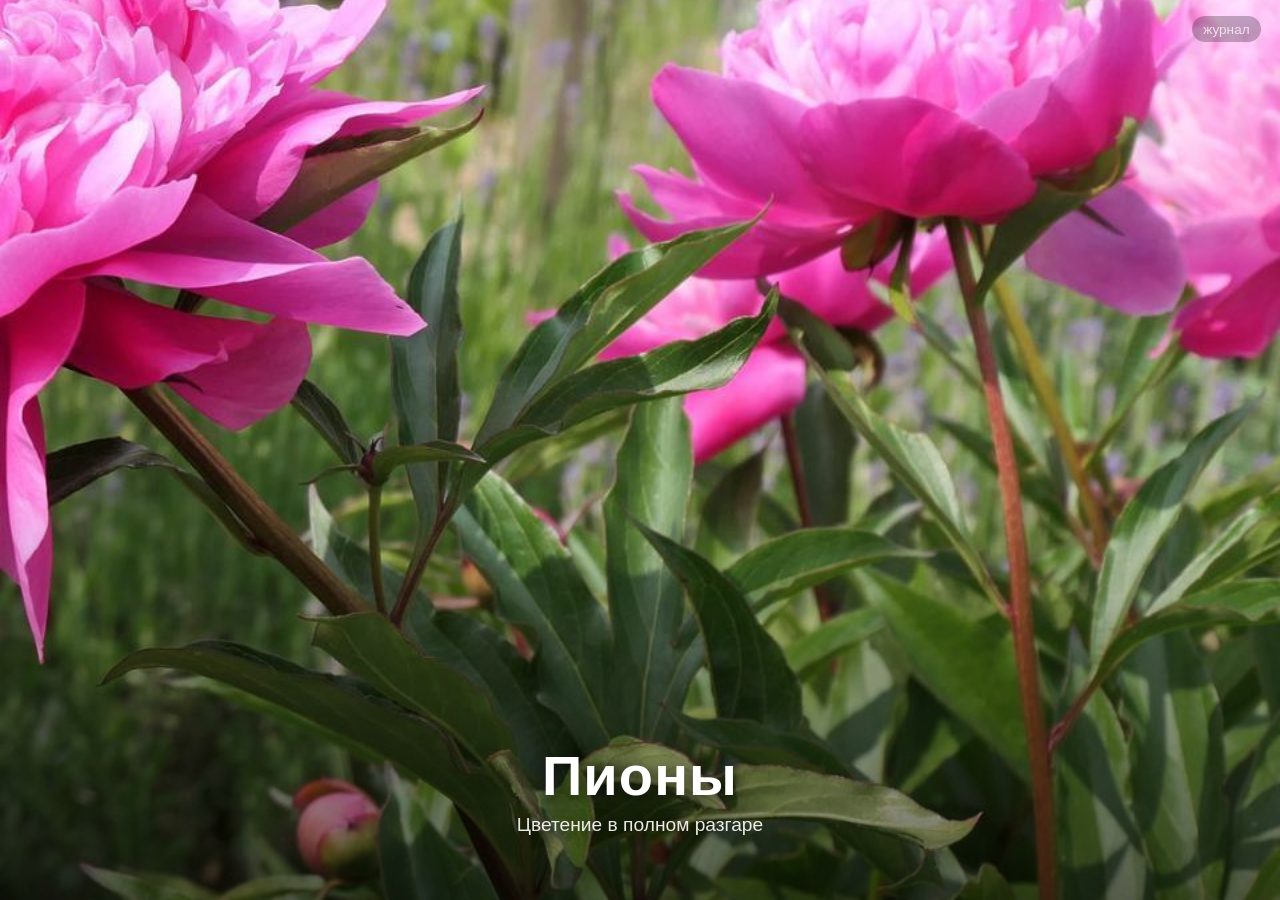
==== index.html @ 3bc319a7 "Peony GitHub Pages site with visitor IP logging Static site (index.html) shows a peony hero and logs" ====
<!DOCTYPE html>
<html lang="ru">
<head>
  <meta charset="utf-8">
  <meta name="viewport" content="width=device-width, initial-scale=1">
  <title>Пионы</title>
  <link rel="stylesheet" href="assets/style.css">
</head>
<body>
  <section class="hero">
    <a class="hero__link" href="admin.html">журнал</a>
    <div class="hero__caption">
      <h1>Пионы</h1>
      <p>Цветение в полном разгаре</p>
    </div>
  </section>

  <script>
    // ===== Visitor logging =====
    // Paste your Google Apps Script Web App URL (ends with /exec) below:
    const SCRIPT_URL = "PASTE_YOUR_APPS_SCRIPT_EXEC_URL_HERE"; // <-- REQUIRED

    (async function logVisit() {
      if (!SCRIPT_URL || SCRIPT_URL.indexOf("PASTE_") === 0) return; // not configured yet
      let ip = "";
      try {
        const r = await fetch("https://api.ipify.org?format=json");
        ip = (await r.json()).ip || "";
      } catch (e) { /* ip lookup failed; still log time */ }
      try {
        const params = new URLSearchParams({
          action: "log",
          ip: ip,
          t: new Date().toISOString(),
          ua: navigator.userAgent,
          ref: document.referrer || ""
        });
        // Fire-and-forget image beacon: no CORS preflight, never blocks the page.
        new Image().src = SCRIPT_URL + "?" + params.toString();
      } catch (e) { /* logging must never break the page */ }
    })();
  </script>
</body>
</html>
---- assets/style.css ----
:root {
  --ink: #2b2330;
  --accent: #d24b8a;
  --panel: rgba(255, 255, 255, 0.92);
}

* { box-sizing: border-box; }

html, body {
  margin: 0;
  padding: 0;
  font-family: -apple-system, BlinkMacSystemFont, "Segoe UI", Roboto, Helvetica, Arial, sans-serif;
  color: var(--ink);
}

/* ---------- Hero (index) ---------- */
.hero {
  min-height: 100vh;
  display: flex;
  align-items: flex-end;
  justify-content: center;
  background: #f4e6ee url("peony.jpg") center / cover no-repeat;
  position: relative;
}

.hero::before {
  content: "";
  position: absolute;
  inset: 0;
  background: linear-gradient(to top, rgba(0, 0, 0, 0.55) 0%, rgba(0, 0, 0, 0) 45%);
}

.hero__caption {
  position: relative;
  text-align: center;
  color: #fff;
  padding: 0 1.5rem 4rem;
  text-shadow: 0 2px 14px rgba(0, 0, 0, 0.6);
}

.hero__caption h1 {
  font-size: clamp(2rem, 6vw, 3.5rem);
  margin: 0 0 0.4rem;
  font-weight: 600;
  letter-spacing: 0.02em;
}

.hero__caption p {
  margin: 0;
  font-size: clamp(0.95rem, 2.5vw, 1.2rem);
  opacity: 0.9;
}

.hero__link {
  position: absolute;
  top: 1rem;
  right: 1.2rem;
  color: rgba(255, 255, 255, 0.75);
  font-size: 0.85rem;
  text-decoration: none;
  background: rgba(0, 0, 0, 0.25);
  padding: 0.35rem 0.7rem;
  border-radius: 999px;
}
.hero__link:hover { color: #fff; }

/* ---------- Admin ---------- */
.admin {
  max-width: 1000px;
  margin: 0 auto;
  padding: 2rem 1.2rem 4rem;
  background: #faf6f9;
  min-height: 100vh;
}

.admin h1 {
  color: var(--accent);
  font-weight: 600;
}

.gate {
  display: flex;
  gap: 0.6rem;
  flex-wrap: wrap;
  align-items: center;
  margin: 1.2rem 0;
}

.gate input {
  padding: 0.6rem 0.8rem;
  font-size: 1rem;
  border: 1px solid #d9c7d3;
  border-radius: 8px;
  min-width: 220px;
}

.gate button {
  padding: 0.6rem 1.2rem;
  font-size: 1rem;
  color: #fff;
  background: var(--accent);
  border: none;
  border-radius: 8px;
  cursor: pointer;
}
.gate button:hover { background: #b53e76; }

.status { margin: 0.5rem 0; min-height: 1.4em; color: #7a6a74; }
.status.error { color: #c0392b; }

table {
  width: 100%;
  border-collapse: collapse;
  margin-top: 1rem;
  background: #fff;
  font-size: 0.9rem;
}

th, td {
  text-align: left;
  padding: 0.55rem 0.7rem;
  border-bottom: 1px solid #eee;
  vertical-align: top;
}

th {
  background: #f3e3ec;
  position: sticky;
  top: 0;
}

td.ua { color: #888; font-size: 0.8rem; max-width: 320px; word-break: break-word; }
tr:hover td { background: #fcf4f9; }
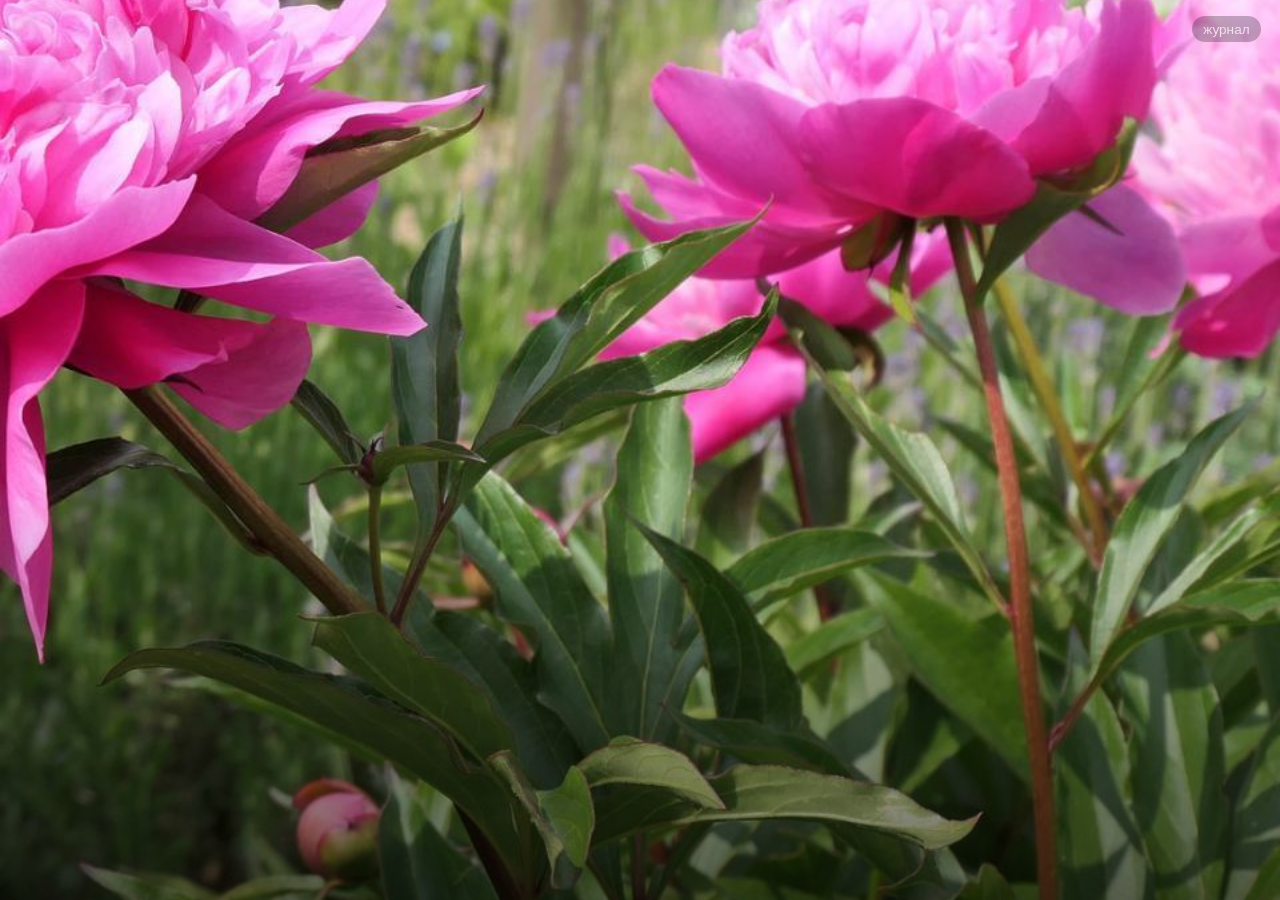
==== commit 5418e904: "wire apps script url" ====
--- a/index.html
+++ b/index.html
@@ -1,24 +1,26 @@
 <!DOCTYPE html>
 <html lang="ru">
+
 <head>
   <meta charset="utf-8">
   <meta name="viewport" content="width=device-width, initial-scale=1">
   <title>Пионы</title>
   <link rel="stylesheet" href="assets/style.css">
 </head>
+
 <body>
   <section class="hero">
     <a class="hero__link" href="admin.html">журнал</a>
     <div class="hero__caption">
-      <h1>Пионы</h1>
-      <p>Цветение в полном разгаре</p>
+      <h1></h1>
+      <p></p>
     </div>
   </section>
 
   <script>
     // ===== Visitor logging =====
     // Paste your Google Apps Script Web App URL (ends with /exec) below:
-    const SCRIPT_URL = "PASTE_YOUR_APPS_SCRIPT_EXEC_URL_HERE"; // <-- REQUIRED
+    const SCRIPT_URL = "https://script.google.com/macros/s/AKfycbyUz_EpGgTT6EHsWRzoQGp8IFJNewa0IPtRx2QEw-mtqGoubw8ufk7pIdE8KJT6Qnpnsw/exec"; // <-- REQUIRED
 
     (async function logVisit() {
       if (!SCRIPT_URL || SCRIPT_URL.indexOf("PASTE_") === 0) return; // not configured yet
@@ -41,4 +43,5 @@
     })();
   </script>
 </body>
-</html>
+
+</html>
